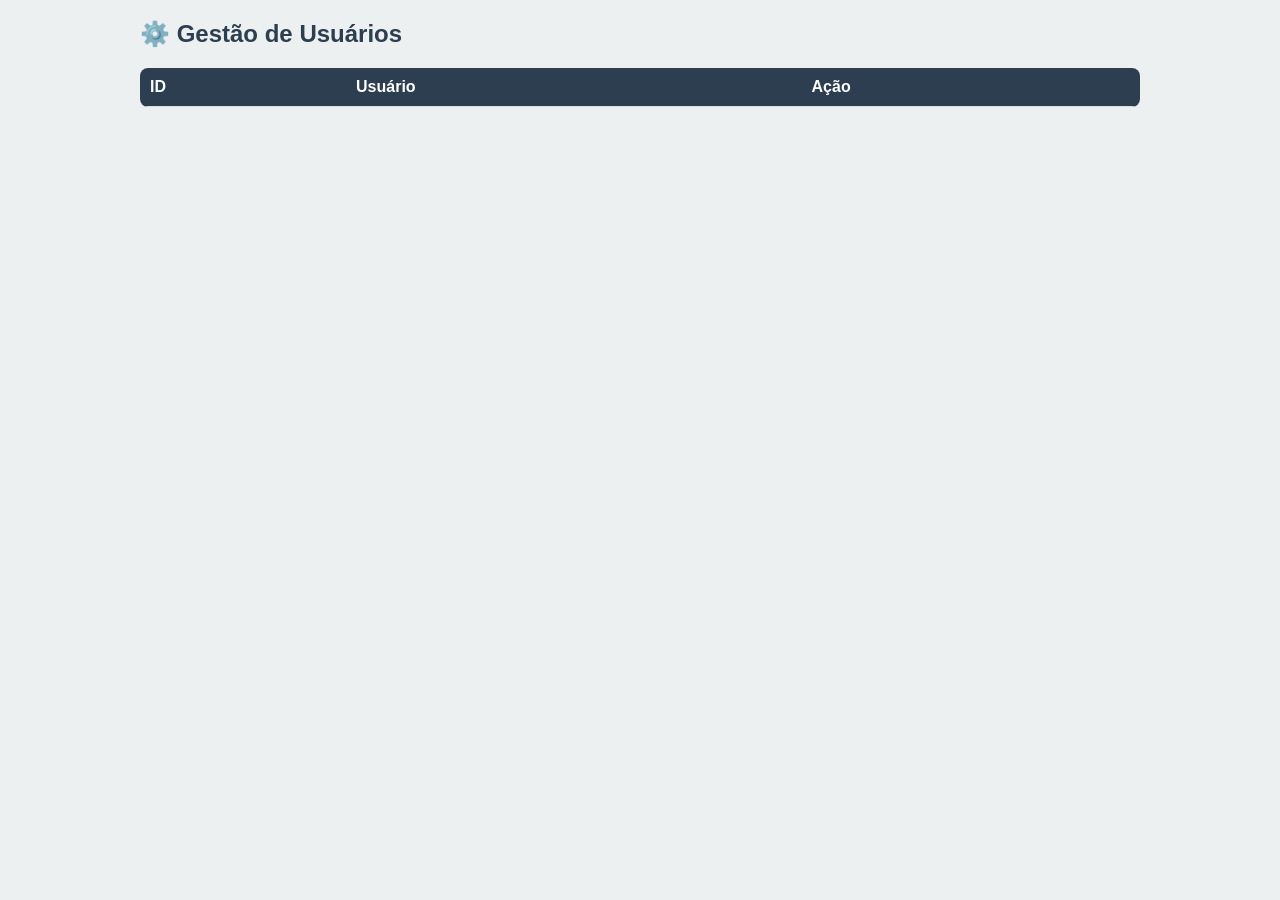
==== admin.html @ ef144fa3 "Add files via upload" ====
<!DOCTYPE html>
<html lang="pt-BR">
<head>
    <meta charset="UTF-8">
    <link rel="stylesheet" href="styles.css">
    <style>
        table { width: 100%; border-collapse: collapse; background: white; color: black; border-radius: 8px; }
        th, td { padding: 10px; border-bottom: 1px solid #ddd; text-align: left; }
    </style>
</head>
<body class="pagina">
<div class="conteudo">
    <h2>⚙️ Gestão de Usuários</h2>
    <table id="tabela">
        <thead><tr><th>ID</th><th>Usuário</th><th>Ação</th></tr></thead>
        <tbody id="lista"></tbody>
    </table>
</div>
<script>
async function carregar() {
    const res = await fetch('http://localhost:3000/usuarios');
    const dados = await res.json();
    document.getElementById('lista').innerHTML = dados.map(u => `
        <tr><td>${u.id}</td><td>${u.usuario}</td>
        <td><button onclick="remover(${u.id})" style="background:red; color:white; border:none; padding:5px; cursor:pointer;">Excluir</button></td></tr>
    `).join('');
}
async function remover(id) {
    if(confirm("Deseja excluir?")) {
        await fetch(`http://localhost:3000/usuarios/${id}`, { method: 'DELETE' });
        carregar();
    }
}
carregar();
</script>
</body>
</html>
---- styles.css ----
/* 1. VARIÁVEIS DE CORES (Facilita o Dark Mode) */
:root {
    --bg-color: #ecf0f1;
    --text-color: #2c3e50;
    --sidebar-bg: #2c3e50;
    --sidebar-text: #ffffff;
    --accent-color: #3498db;
    --card-bg: #ffffff;
    --header-bg: #ffffff;
    --border-color: #ddd;
}

/* 2. CORES DO DARK MODE */
body.dark {
    --bg-color: #121212;
    --text-color: #e0e0e0;
    --sidebar-bg: #1f1f1f;
    --header-bg: #1a1a1a;
    --card-bg: #242424;
    --border-color: #333;
}

/* 3. RESET E ESTRUTURA GERAL */
* {
    margin: 0;
    padding: 0;
    box-sizing: border-box;
}

body {
    font-family: 'Segoe UI', Tahoma, Geneva, Verdana, sans-serif;
    background: var(--bg-color);
    color: var(--text-color);
    transition: background 0.3s, color 0.3s;
    height: 100vh;
    overflow: hidden; /* Evita scroll na página pai */
}

/* 4. LAYOUT PRINCIPAL (CSS GRID) */
.container {
    display: grid;
    grid-template-columns: 250px 1fr;
    grid-template-rows: 70px 1fr 40px;
    grid-template-areas:
        "menu header"
        "menu main"
        "menu footer";
    height: 100vh;
}

/* 5. MENU LATERAL */
.menu-lateral {
    grid-area: menu;
    background: var(--sidebar-bg);
    color: var(--sidebar-text);
    padding: 20px;
    display: flex;
    flex-direction: column;
    gap: 20px;
    box-shadow: 2px 0 5px rgba(0,0,0,0.1);
}

.menu-lateral h2 {
    font-size: 1.2rem;
    text-align: center;
    border-bottom: 1px solid rgba(255,255,255,0.1);
    padding-bottom: 10px;
}

.menu-lateral ul {
    list-style: none;
    flex-grow: 1;
}

.menu-lateral li {
    margin: 10px 0;
}

.menu-lateral a {
    color: var(--sidebar-text);
    text-decoration: none;
    display: block;
    padding: 12px;
    border-radius: 5px;
    transition: 0.2s;
}

.menu-lateral a:hover {
    background: var(--accent-color);
    padding-left: 20px;
}

.menu-lateral button {
    padding: 10px;
    cursor: pointer;
    border: none;
    border-radius: 5px;
    background: rgba(255,255,255,0.1);
    color: white;
    font-weight: bold;
}

/* 6. CABEÇALHO E CONTEÚDO */
.cabecalho {
    grid-area: header;
    background: var(--header-bg);
    display: flex;
    align-items: center;
    padding: 0 20px;
    border-bottom: 1px solid var(--border-color);
}

.principal {
    grid-area: main;
    padding: 20px;
    background: var(--bg-color);
}

.principal iframe {
    width: 100%;
    height: 100%;
    border: none;
    border-radius: 8px;
    background: var(--card-bg);
}

.rodape {
    grid-area: footer;
    background: var(--sidebar-bg);
    color: white;
    font-size: 0.8rem;
    display: flex;
    justify-content: center;
    align-items: center;
}

/* 7. ESTILOS PARA TELAS DE LOGIN E CADASTRO */
.login-body {
    display: flex;
    justify-content: center;
    align-items: center;
    height: 100vh;
    background: #2c3e50;
}

.login-box {
    background: white;
    padding: 40px;
    border-radius: 10px;
    width: 350px;
    box-shadow: 0 10px 25px rgba(0,0,0,0.3);
    text-align: center;
}

.login-box h2 { margin-bottom: 20px; color: #333; }

.login-box input {
    width: 100%;
    padding: 12px;
    margin: 10px 0;
    border: 1px solid #ddd;
    border-radius: 5px;
}

.login-box button {
    width: 100%;
    padding: 12px;
    background: var(--accent-color);
    border: none;
    color: white;
    border-radius: 5px;
    cursor: pointer;
    font-size: 1rem;
}

.login-box a {
    display: block;
    margin-top: 15px;
    font-size: 0.9rem;
    color: var(--accent-color);
    text-decoration: none;
}

/* 8. TABELAS (Página Admin) */
.pagina { padding: 20px; }
.conteudo { max-width: 1000px; margin: auto; }

table {
    width: 100%;
    border-collapse: collapse;
    background: var(--card-bg);
    color: var(--text-color);
    border-radius: 8px;
    overflow: hidden;
    margin-top: 20px;
}

th, td {
    padding: 15px;
    text-align: left;
    border-bottom: 1px solid var(--border-color);
}

th { background: var(--sidebar-bg); color: white; }

/* 9. GRIDS DE CONTEÚDO (Vídeos e Imagens) */
.grid-videos, .grid-imagens {
    display: grid;
    grid-template-columns: repeat(auto-fit, minmax(280px, 1fr));
    gap: 20px;
    margin-top: 20px;
}

.grid-imagens img {
    width: 100%;
    border-radius: 8px;
    transition: transform 0.3s;
}

.grid-imagens img:hover { transform: scale(1.05); }
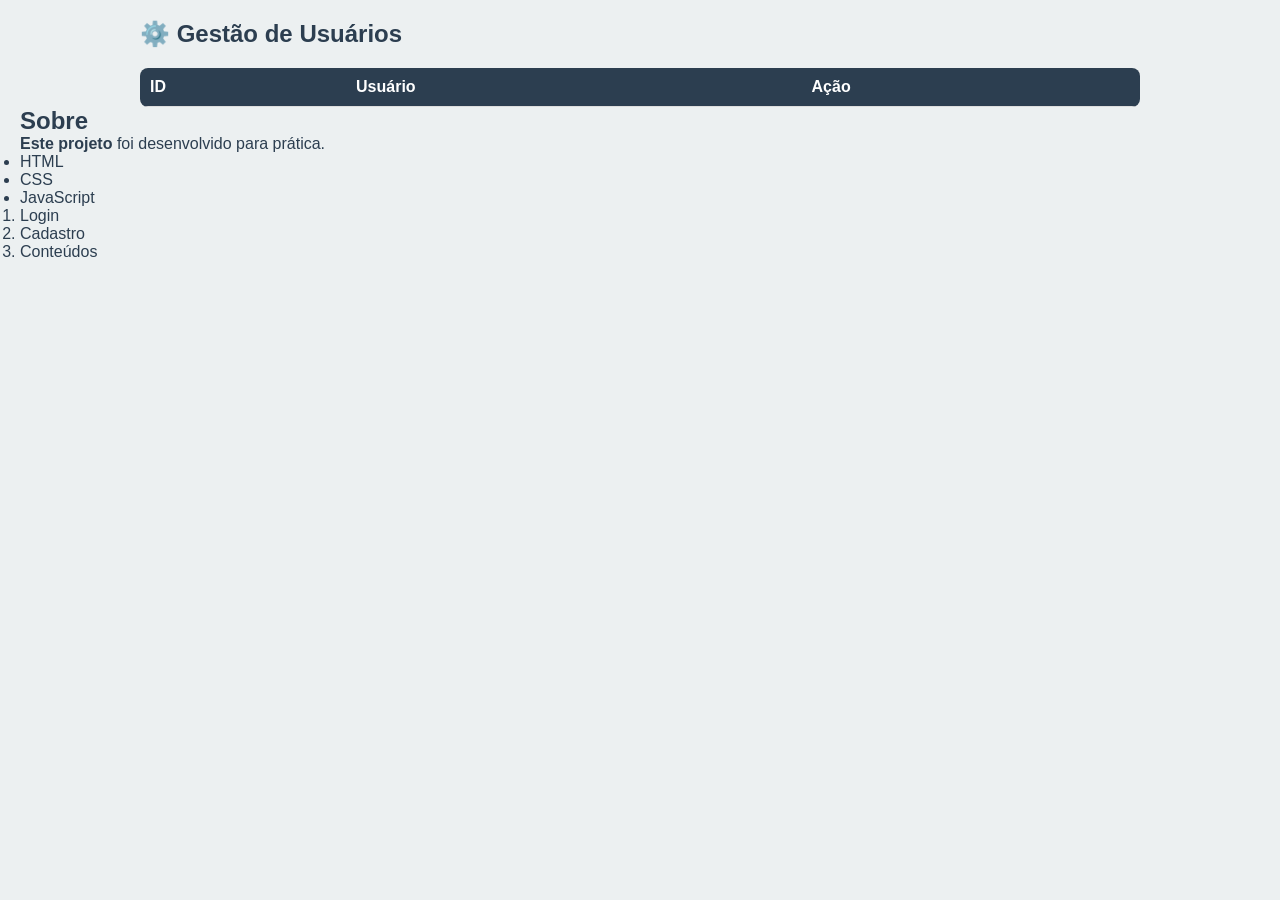
==== commit 83948f66: "Update admin.html" ====
--- a/admin.html
+++ b/admin.html
@@ -16,6 +16,25 @@
         <tbody id="lista"></tbody>
     </table>
 </div>
+
+<section id="sobre">
+  <h2>Sobre</h2>
+
+  <p><b>Este projeto</b> foi desenvolvido para prática.</p>
+
+  <ul>
+    <li>HTML</li>
+    <li>CSS</li>
+    <li>JavaScript</li>
+  </ul>
+
+  <ol>
+    <li>Login</li>
+    <li>Cadastro</li>
+    <li>Conteúdos</li>
+  </ol>
+</section>
+    
 <script>
 async function carregar() {
     const res = await fetch('http://localhost:3000/usuarios');
@@ -34,4 +53,4 @@
 carregar();
 </script>
 </body>
-</html>+</html>
--- a/styles.css
+++ b/styles.css
@@ -217,4 +217,10 @@
     transition: transform 0.3s;
 }
 
-.grid-imagens img:hover { transform: scale(1.05); }+.grid-imagens img:hover { transform: scale(1.05); }
+
+.video-grid {
+  display: grid;
+  grid-template-columns: repeat(auto-fit, minmax(250px, 1fr));
+  gap: 15px;
+}
